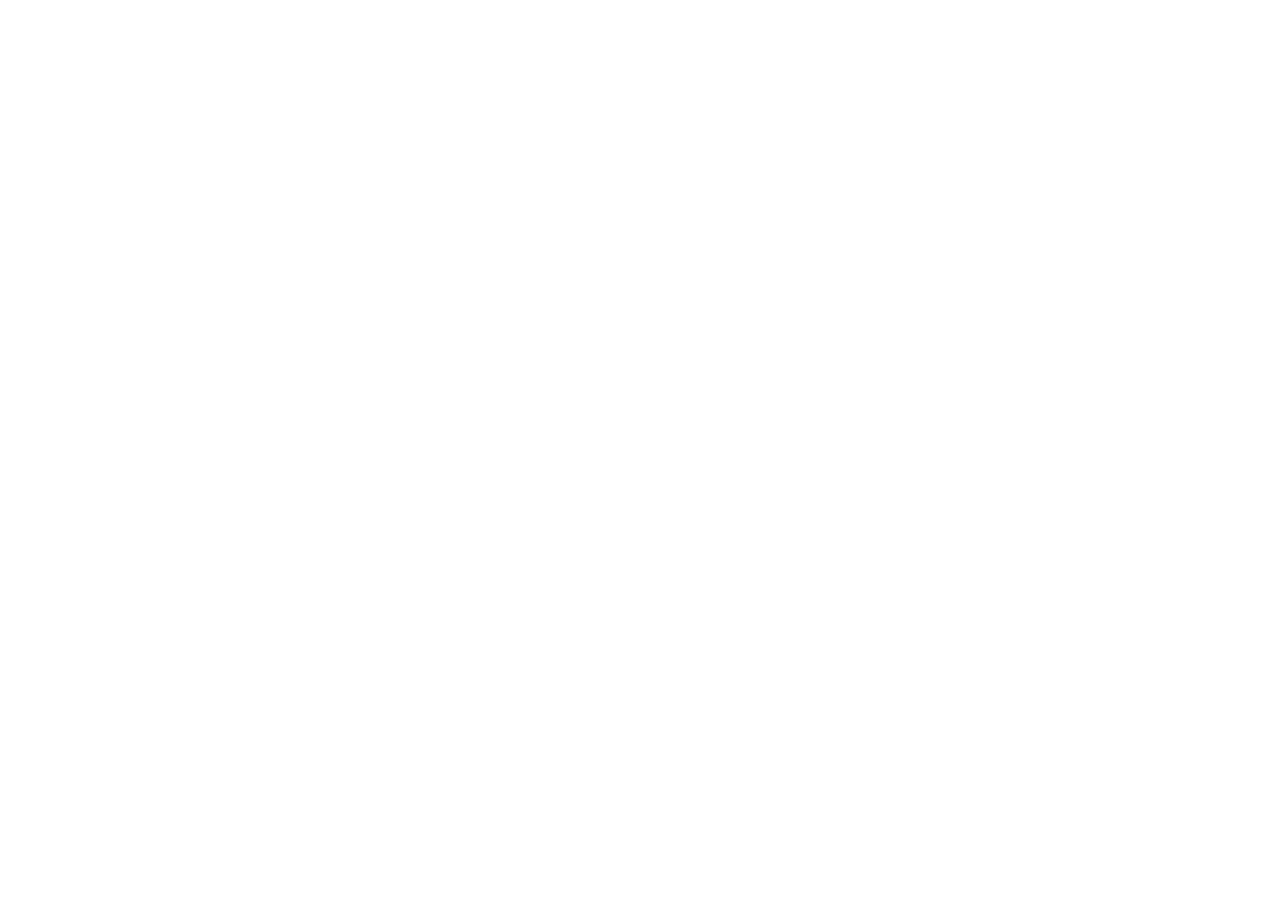
==== index.html @ 339dd774 "Se crea archivos y estructura de html" ====
<!DOCTYPE html>
<html lang="en">
<head>
	<meta charset="UTF-8">
	<meta name="viewport" content="width=device-width, initial-scale=1.0">
	<meta http-equiv="X-UA-Compatible" content="ie=edge">
	<title>Document</title>
</head>
<body>
	<script src="app.js"></script>
</body>
</html>
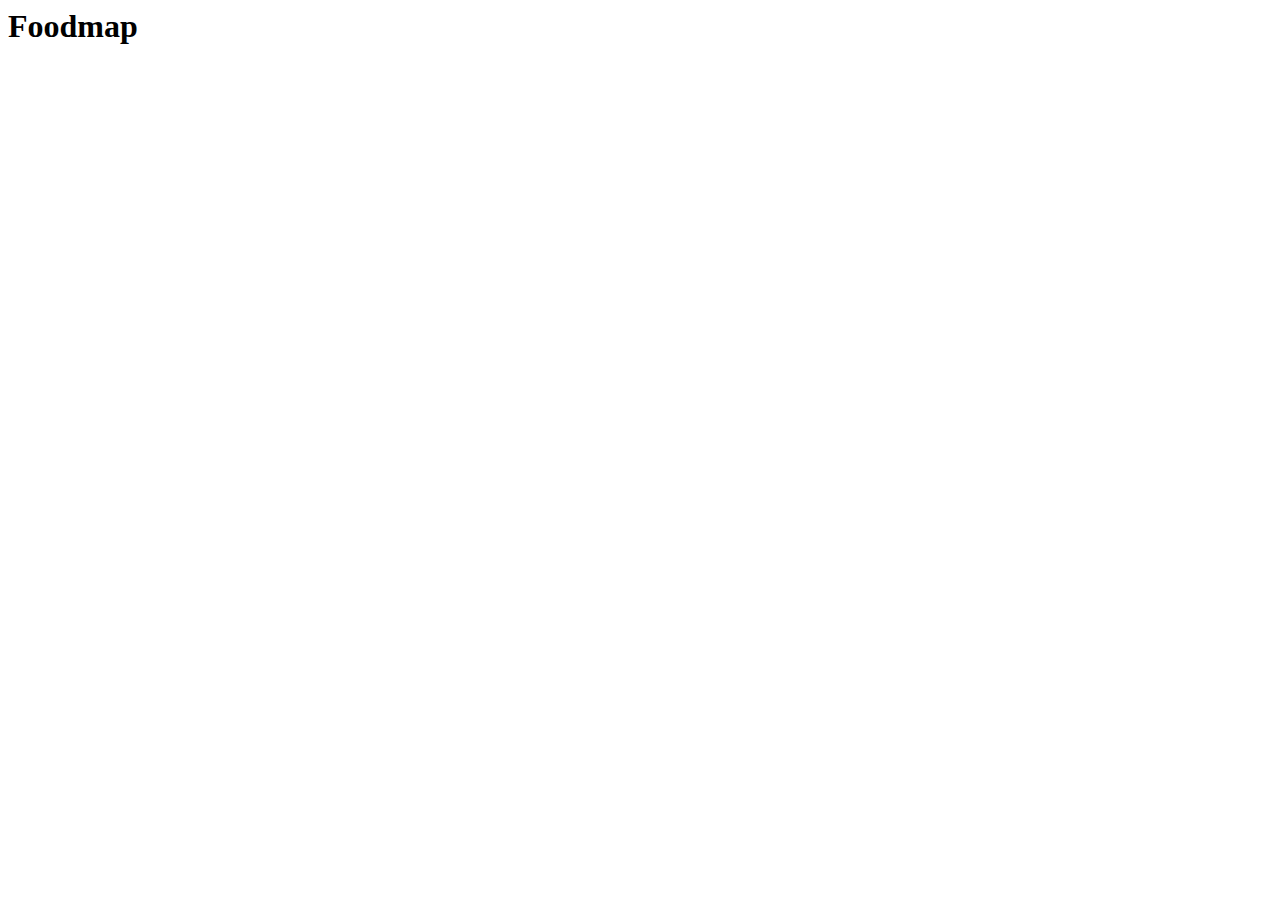
==== commit a01403d1: "Se integra google maps se muestra mapa y con localizacion de restautantes" ====
--- a/index.html
+++ b/index.html
@@ -1,12 +1,21 @@
-<!DOCTYPE html>
+
 <html lang="en">
 <head>
 	<meta charset="UTF-8">
 	<meta name="viewport" content="width=device-width, initial-scale=1.0">
 	<meta http-equiv="X-UA-Compatible" content="ie=edge">
-	<title>Document</title>
+	<link rel="stylesheet" href="https://cdnjs.cloudflare.com/ajax/libs/materialize/1.0.0-rc.2/css/materialize.min.css">
+<script type="text/javascript" src="https://maps.google.com/maps/api/js?libraries=places"></script>
+	<link rel="stylesheet" href="css/style.css">
+<title>Document</title>
 </head>
 <body>
-	<script src="app.js"></script>
+	
+	<body onload="initMap()">
+		<h1>Foodmap</h1>
+		<div id="mapa" style="width: 450px; height: 350px;"> </div>
+	<script src="js/map.js"></script>
+<script src="js/app.js"></script>
+
 </body>
 </html>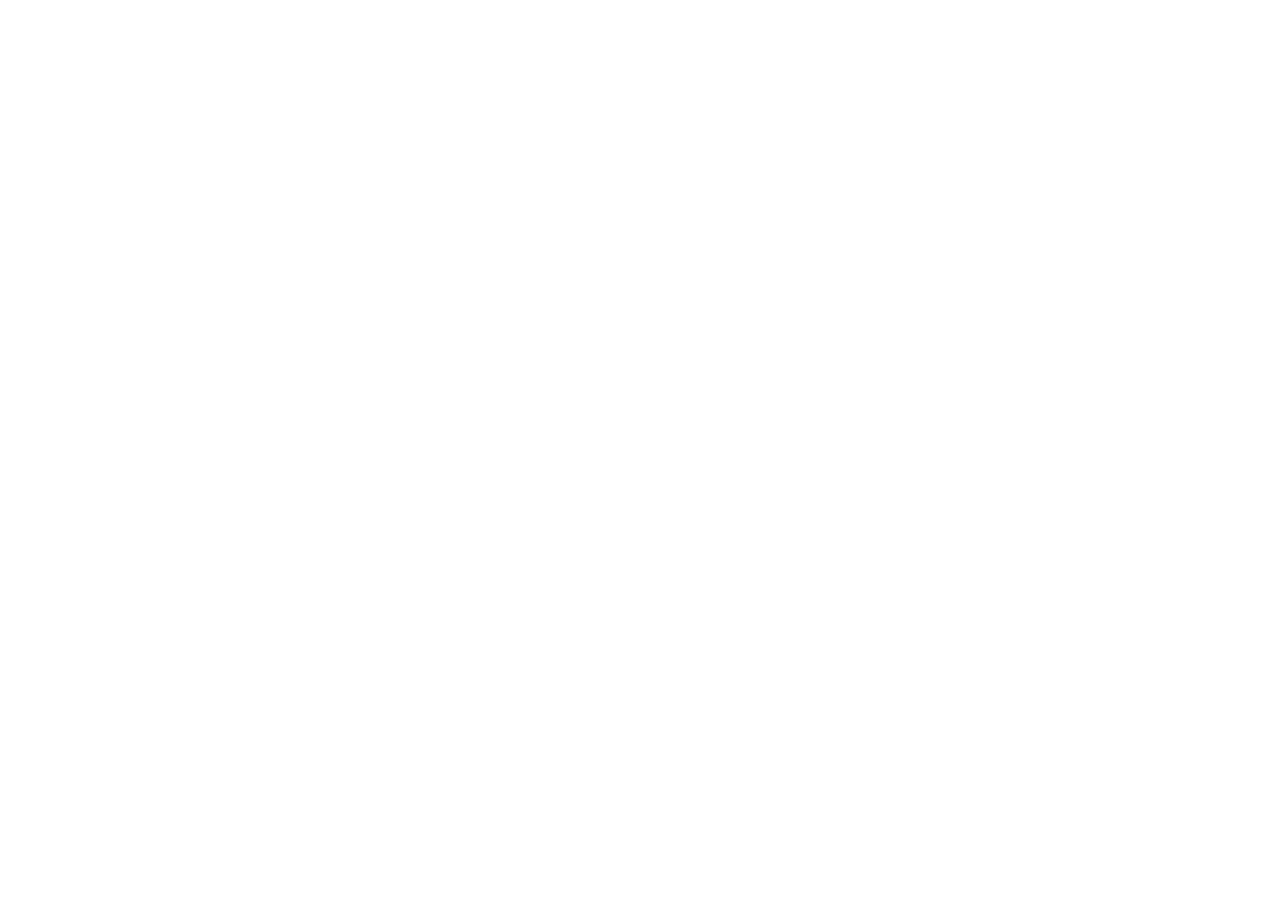
==== commit 1cef5a97: "se logra ver data en consola dese google map" ====
--- a/index.html
+++ b/index.html
@@ -1,21 +1,38 @@
 
+<!DOCTYPE html>
 <html lang="en">
+
 <head>
 	<meta charset="UTF-8">
 	<meta name="viewport" content="width=device-width, initial-scale=1.0">
 	<meta http-equiv="X-UA-Compatible" content="ie=edge">
+	<link rel="stylesheet" href="css/style.css">
+	<!-- Link Materialize para css -->
 	<link rel="stylesheet" href="https://cdnjs.cloudflare.com/ajax/libs/materialize/1.0.0-rc.2/css/materialize.min.css">
-<script type="text/javascript" src="https://maps.google.com/maps/api/js?libraries=places"></script>
-	<link rel="stylesheet" href="css/style.css">
-<title>Document</title>
+	<!-- Link para íconos -->
+	<link href="https://fonts.googleapis.com/icon?family=Material+Icons" rel="stylesheet">
+	<title>Foodmap</title>
 </head>
+
 <body>
-	
-	<body onload="initMap()">
-		<h1>Foodmap</h1>
-		<div id="mapa" style="width: 450px; height: 350px;"> </div>
+	<div id="map"></div>
+
+	<!--API KEY: AIzaSyDASoquoCpXyYppGev41cMSX3DZJLrCzoM-->
+	<script async defer src="https://maps.googleapis.com/maps/api/js?key=AIzaSyAXhsKlG-t0sy0RwHcr_ok8ajtSILw5nWU&libraries=places&callback=">
+	</script>
+
+
+
+	<!--Link + llave propietarios-->
+	<!-- <script src="https://maps.googleapis.com/maps/api/js?key=AIzaSyDASoquoCpXyYppGev41cMSX3DZJLrCzoM&callback=initMap"
+        async defer></script> -->
+
+
+	<!-- Link Jquery -->
+	<script src="https://ajax.googleapis.com/ajax/libs/jquery/3.3.1/jquery.min.js"></script>
+	<!-- Link Materialize para JavaScript -->
+	<script src="https://cdnjs.cloudflare.com/ajax/libs/materialize/1.0.0-rc.2/js/materialize.min.js"></script>
 	<script src="js/map.js"></script>
-<script src="js/app.js"></script>
+</body>
 
-</body>
 </html>--- a/css/style.css
+++ b/css/style.css
@@ -0,0 +1,10 @@
+#map {
+    height: 50%;
+    
+  }
+  /* Optional: Makes the sample page fill the window. */
+  html, body {
+    height: 100%;
+    margin: 0;
+    padding: 0;
+  }